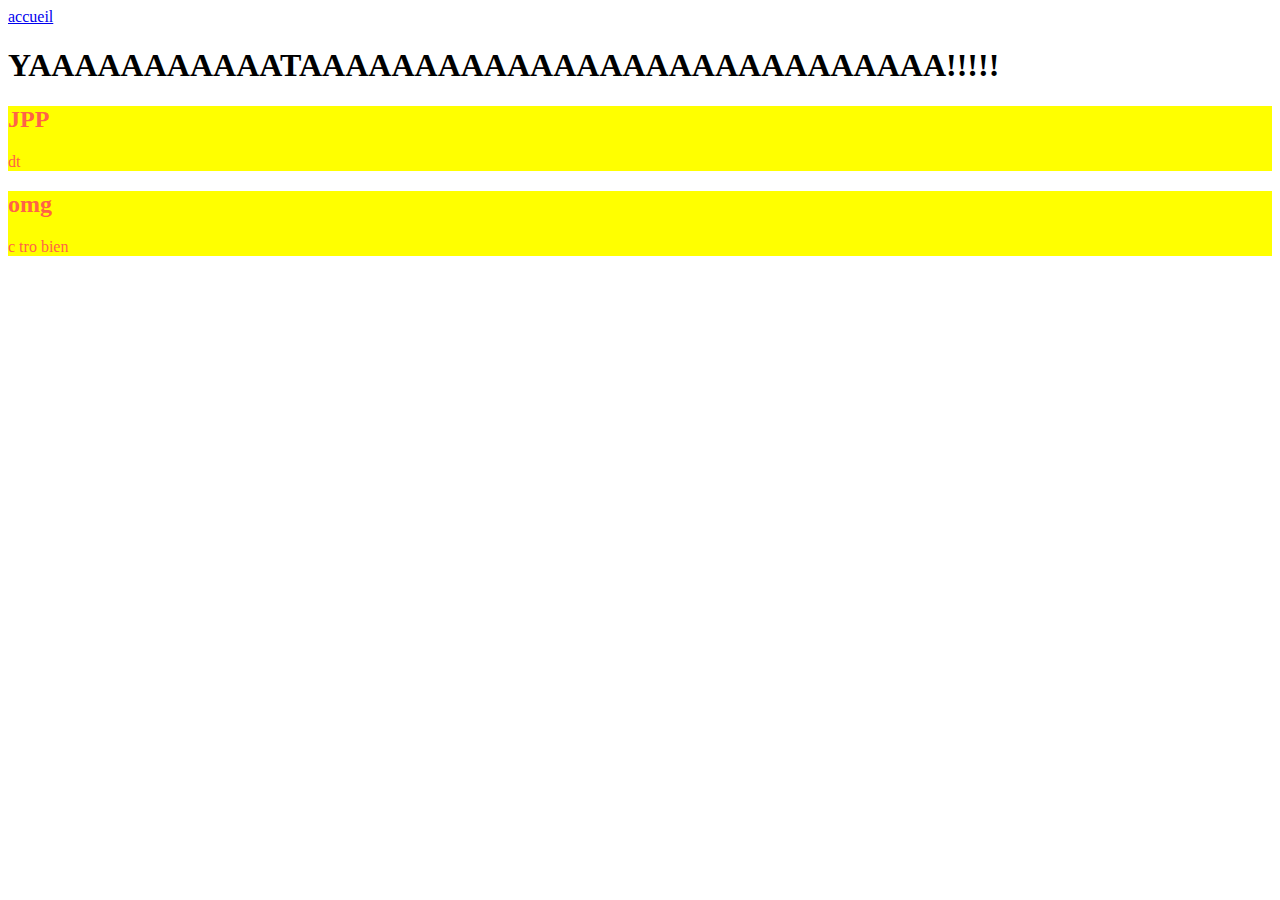
==== contact.html @ 5346d85d "point exclamation en plus contact.html" ====
<!DOCTYPE html>
<html lang="en">
<head>
	<meta charset="UTF-8">
	<title>contact</title>
	<link rel="stylesheet" type="text/css" href="css/main.css">
</head>
<body>
	<a href="index.html">accueil</a>
	<h1>YAAAAAAAAAAATAAAAAAAAAAAAAAAAAAAAAAAAAAAA!!!!!</h1>

	<article>
		<h2>JPP</h2>
		<p>dt</p>
	</article>

	<article>
		<h2>omg</h2>
		<p>c tro bien</p>
	</article>
	
</body>
</html>
---- css/main.css ----
article{
	color: tomato;
	background-color: yellow;
}
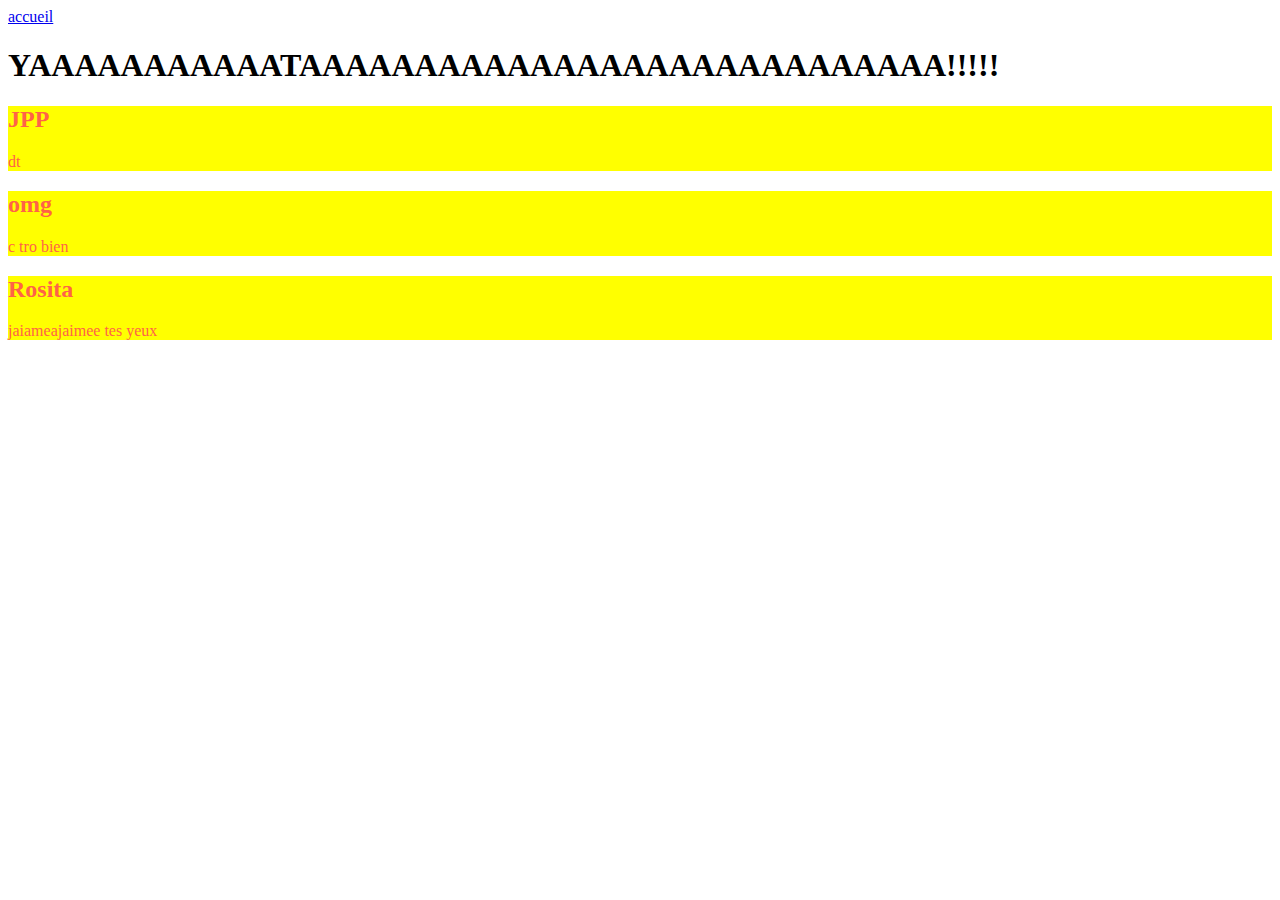
==== commit cc8152cf: "ajout de rosita" ====
--- a/contact.html
+++ b/contact.html
@@ -18,6 +18,11 @@
 		<h2>omg</h2>
 		<p>c tro bien</p>
 	</article>
+
+	<article>
+		<h2>Rosita</h2>
+		<p>jaiameajaimee tes yeux</p>
+	</article>
 	
 </body>
 </html>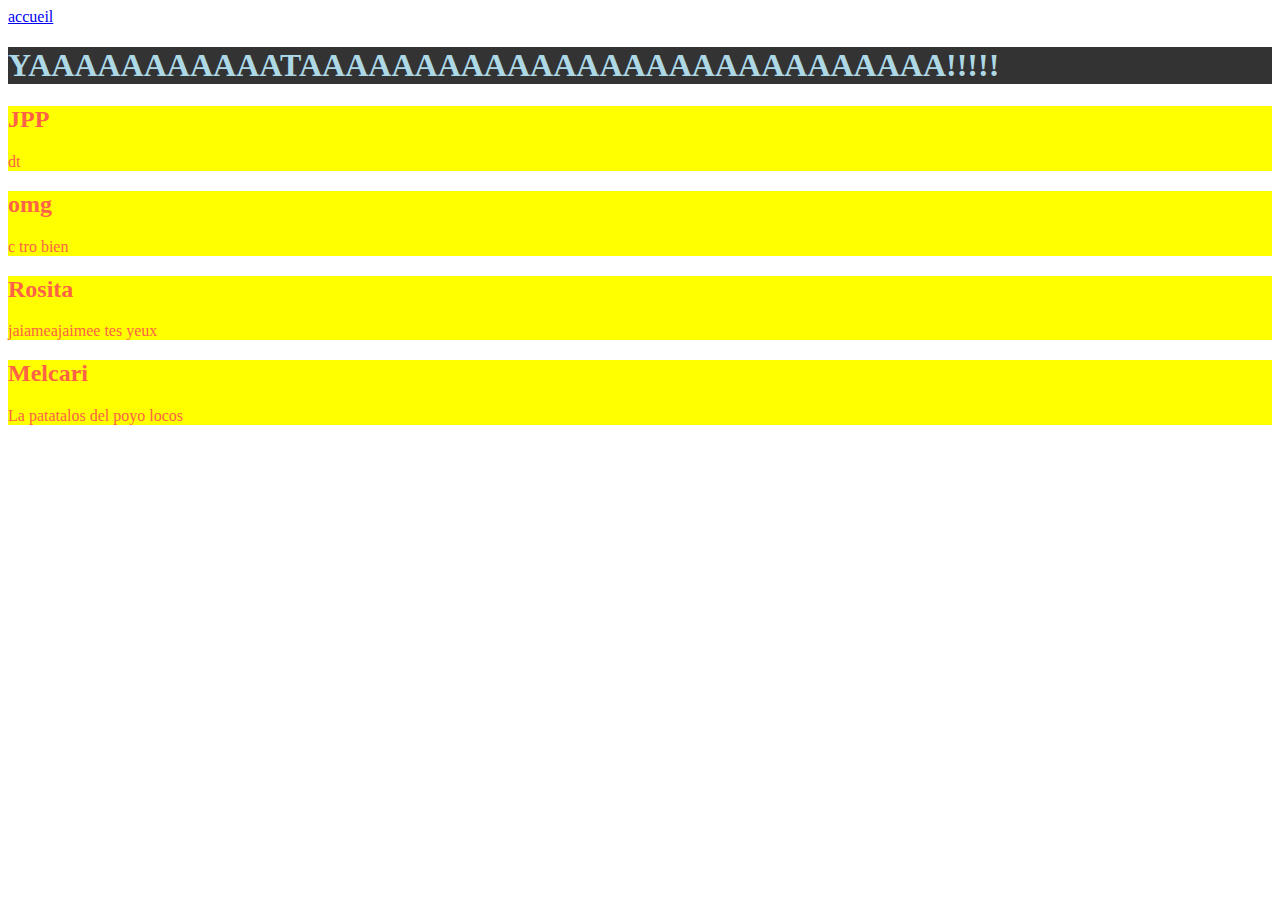
==== commit c1283f85: "ajout del poyo locos contact.html" ====
--- a/contact.html
+++ b/contact.html
@@ -23,6 +23,11 @@
 		<h2>Rosita</h2>
 		<p>jaiameajaimee tes yeux</p>
 	</article>
+
+	<article>
+		<h2>Melcari</h2>
+		<p>La patatalos del poyo locos</p>
+	</article>
 	
 </body>
 </html>--- a/css/main.css
+++ b/css/main.css
@@ -1,4 +1,9 @@
 article{
 	color: tomato;
 	background-color: yellow;
+}
+
+h1{
+	color: lightblue;
+	background-color: #333;
 }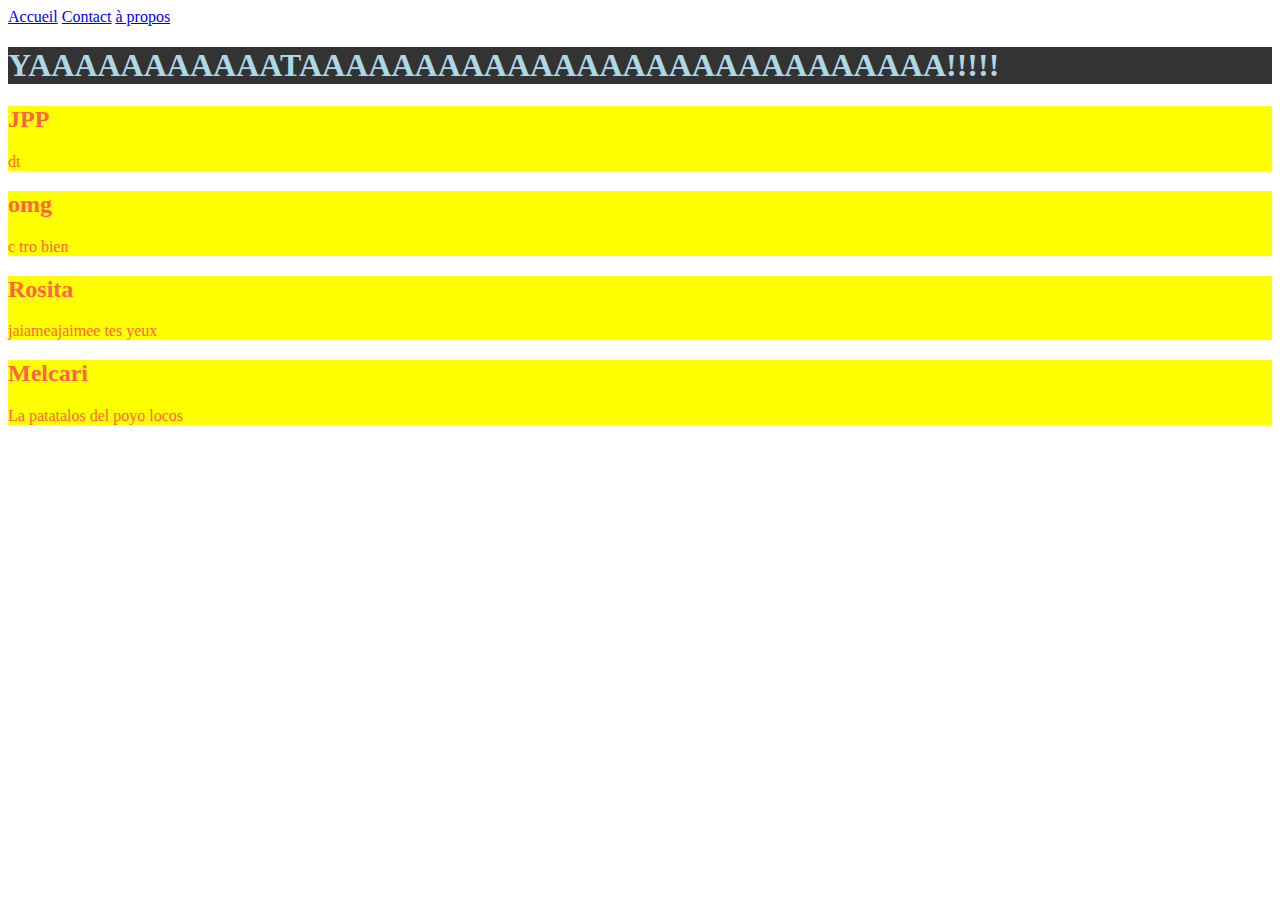
==== commit ed9d7df4: "Ajout page à propos propos.html" ====
--- a/contact.html
+++ b/contact.html
@@ -6,7 +6,10 @@
 	<link rel="stylesheet" type="text/css" href="css/main.css">
 </head>
 <body>
-	<a href="index.html">accueil</a>
+	<a href="index.html">Accueil</a>
+	<a href="contact.html">Contact</a>
+	<a href="propos.html">à propos</a>
+	
 	<h1>YAAAAAAAAAAATAAAAAAAAAAAAAAAAAAAAAAAAAAAA!!!!!</h1>
 
 	<article>
